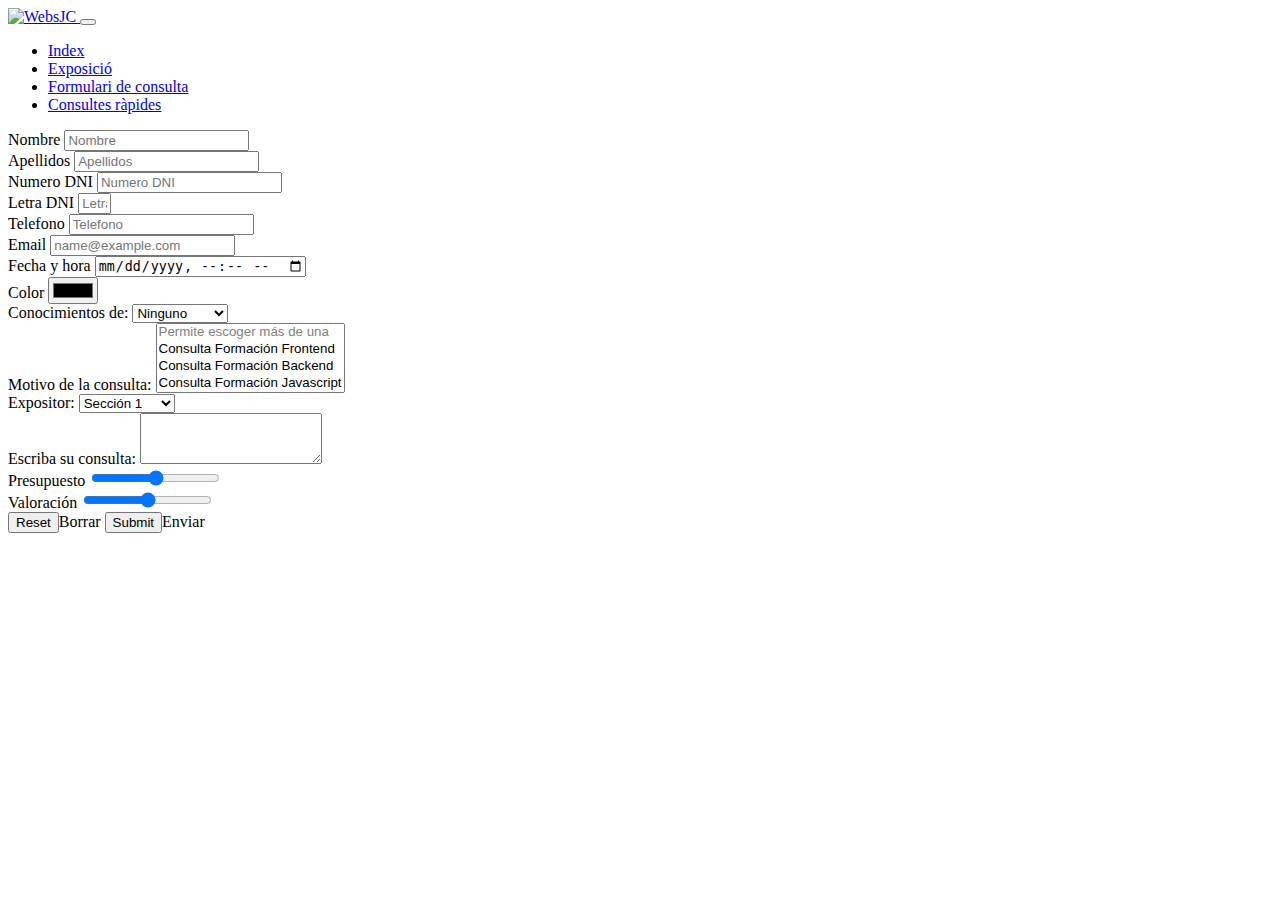
==== form.html @ e809db06 "Primer Commit" ====
<!-- @autor Jose Conesa Botia -->
<!doctype html>
<html lang="es">

<head>
    <meta charset="utf-8">
    <meta name="viewport" content="width=device-width, initial-scale=1, shrink-to-fit=no">
    <meta name="description" content="">
    <meta name="author" content="">
    <link rel="icon" href="/docs/4.0/assets/img/favicons/favicon.ico">

    <title>FrontEnd Opensource Developer - 1er Modul - Form</title>


    <link href="https://cdn.jsdelivr.net/npm/bootstrap@5.2.1/dist/css/bootstrap.min.css" rel="stylesheet"
        integrity="sha384-iYQeCzEYFbKjA/T2uDLTpkwGzCiq6soy8tYaI1GyVh/UjpbCx/TYkiZhlZB6+fzT" crossorigin="anonymous">

    <link href="assets/styles.css" rel="stylesheet">
</head>

<body>
    <main class="wrapper">


        <header class="coorp">

            <nav class="navbar navbar-expand-lg">

                <div class="container-fluid">
                    <a class="navbar-brand" href="#">
                        <img src="https://websjc.com/wp-content/uploads/2019/05/logonou.png" alt="WebsJC" width="164"
                            height="100">
                    </a>



                    <button class="navbar-toggler" type="button" data-bs-toggle="collapse"
                        data-bs-target="#navbarNavDropdown" aria-controls="navbarNavDropdown" aria-expanded="false"
                        aria-label="Toggle navigation">
                        <span class="navbar-toggler-icon"></span>
                    </button>
                    <div class="collapse navbar-collapse" id="navbarNavDropdown">
                        <ul class="navbar-nav ">
                            <li class="nav-item">
                                <a class="nav-link" href="index.html">Index</a>
                            </li>
                            <li class="nav-item">
                                <a class="nav-link" href="expositor.html">Exposició</a>
                            </li>
                            <li class="nav-item">
                                <a class="nav-link active" aria-current="page" href="form.html">Formulari de consulta</a>
                            </li>
                            <li class="nav-item">
                                <a class="nav-link" href="form2.html">Consultes ràpides</a>
                            </li>

                        </ul>
                    </div>
                </div>
            </nav>
        </header>
        <section class="container-fluid" role="main">
            

                <div class="content">
                    <div class="container-fluid module-grid"  id="top_cont">
                        <div class="row">
                            
                            <div class="col-md-12 col-md-6 bg-light">
                                <div class="box row">
                                    <article class="article col-md-12">
                                        <form action="received.html" method="get">
                                            <div class="row mx-auto">
                                                <div class="col form-group">
                                                    <label for="nombre">Nombre</label>
                                                    <input id="nombre" name="nombre" type="text" class="form-control" placeholder="Nombre" pattern="^([A-Za-z]+[,.]?[ ]?|[A-Za-z]+['-]?)+$">
                                                    <input type="hidden" readonly="" name="oculto" value="111"/>
                                                </div>
                                                <div class="col form-group">
                                                    <label for="apellidos">Apellidos</label>
                                                  <input id="apellidos" name="apellidos" type="text" class="form-control" placeholder="Apellidos" pattern="^([A-Za-z]+[,.]?[ ]?|[A-Za-z]+['-]?)+$">
                                                </div>
                                            </div>
                                            <div class="row mx-auto">
                                                <div class="col form-group">
                                                    <label for="dniN">Numero DNI</label>
                                                  <input id="dniN" name="dniN" type="number" class="form-control" placeholder="Numero DNI" size="9" maxlength="8" pattern="(([X-Z]{1})([-]?)(\d{7})([-]?)([A-Z]{1}))|((\d{8})([-]?)">
                                                </div>
                                                <div class="col form-group">
                                                    <label for="dniL">Letra DNI</label>
                                                  <input id="dniL" name="dniL" type="text" class="form-control" placeholder="Letra DNI" size="1" maxlength="1" pattern="([A-Z]{1}))">
                                                </div>
                                            </div>
                                            <div class="row mx-auto">
                                                <div class="col form-group">
                                                    <label for="telefono">Telefono</label>
                                                  <input id="telefono" name="telefono" type="tel" class="form-control" placeholder="Telefono" pattern="\([0-9]{3}\) [0-9]{3}[ -][0-9]{4}">
                                                </div>
                                                <div class="col form-group">
                                                    <label for="email">Email</label>
                                                    <input type="email" name="email" class="form-control" id="email" placeholder="name@example.com" pattern="[a-z0-9._%+-]+@[a-z0-9.-]+\.[a-z]{2,}$">
                                                </div>
                                            </div>
                                            <div class="row mx-auto">
                                                <div class="col form-group">
                                                    <label for="tiempo">Fecha y hora</label>
                                                    <input type="datetime-local" name="tiempo" class="form-control" id="tiempo" placeholder="Fecha y hora">
                                                </div>
                                                <div class="col form-group">
                                                    <label for="color">Color</label>
                                                    <input type="color" name="color" class="form-control" id="color" placeholder="color">
                                                </div>
                                            </div>
                                            <div class="form-group">
                                              <label for="conocimientos">Conocimientos de:</label>
                                              <select class="form-control" id="conocimientos" name="conocimientos">
                                                <option disabled> escoger una</option>
                                                <option value="0">Ninguno</option>
                                                <option value="1">Principiante</option>
                                                <option value="2">Medio</option>
                                                <option value="3">Experto</option>
                                              </select>
                                            </div>
                                            <div class="form-group">
                                              <label for="motivo">Motivo de la consulta: </label>
                                              <select multiple class="form-control" id="motivo" name="motivo">
                                                <option disabled> Permite escoger más de una</option>
                                                <option>Consulta Formación Frontend</option>
                                                <option>Consulta Formación Backend</option>
                                                <option>Consulta Formación Javascript</option>
                                                <option>Consulta Formación Php</option>
                                              </select>
                                            </div>
                                            <div class="form-group">
                                                <label for="idiomas">Expositor:</label>
                                                <select class="form-control" id="idiomas" name="idiomas" autocomplete="on">
                                                  <option disabled> escoger uno</option>
                                                  <option value="1">Sección 1</option>
                                                  <option value="2">Sección 2</option>
                                                  <option value="3">Sección 3</option>
                                                  <option value="4">Sección 4</option>
                                                  <option value="5">Sección 5</option>
                                                  </select>
                                              </div>
                                            <div class="form-group">
                                              <label for="consulta_text">Escriba su consulta:</label>
                                              <textarea class="form-control" id="consulta_text" name="consulta_text" rows="3"></textarea>
                                            </div>
                                            <div class="row mx-auto">
                                                <div class="col form-group">
                                                    <label for="presupuesto" class="form-label">Presupuesto</label>
                                                    <input type="range" class="form-range" id="presupuesto" name="presupuesto" min="0" max="1000" step="0.5">
                                                </div>
                                                <div class="col form-group">
                                                    <label for="valoracion" class="form-label">Valoración</label>
                                                    <input type="range" class="form-range" id="valoracion" name="valoracion" min="1" max="5" step="1">
                                                </div>
                                            </div>
                                          
                                            <input type="reset" class="btn btn-danger">Borrar</input>
                                            <input type="submit" class="btn btn-primary">Enviar</input>
                                          </form>
                                        </article>
                                </div>
                            </div>
                        </div>
                    </div>
                </div>
            

        </section>
    </main>
    <script src="https://cdn.jsdelivr.net/npm/bootstrap@5.2.1/dist/js/bootstrap.bundle.min.js"
        integrity="sha384-u1OknCvxWvY5kfmNBILK2hRnQC3Pr17a+RTT6rIHI7NnikvbZlHgTPOOmMi466C8"
        crossorigin="anonymous"></script>
    <script src="https://cdn.jsdelivr.net/npm/@popperjs/core@2.11.6/dist/umd/popper.min.js"
        integrity="sha384-oBqDVmMz9ATKxIep9tiCxS/Z9fNfEXiDAYTujMAeBAsjFuCZSmKbSSUnQlmh/jp3"
        crossorigin="anonymous"></script>
    <script src="https://cdn.jsdelivr.net/npm/bootstrap@5.2.1/dist/js/bootstrap.min.js"
        integrity="sha384-7VPbUDkoPSGFnVtYi0QogXtr74QeVeeIs99Qfg5YCF+TidwNdjvaKZX19NZ/e6oz"
        crossorigin="anonymous"></script>
</body>

</html>
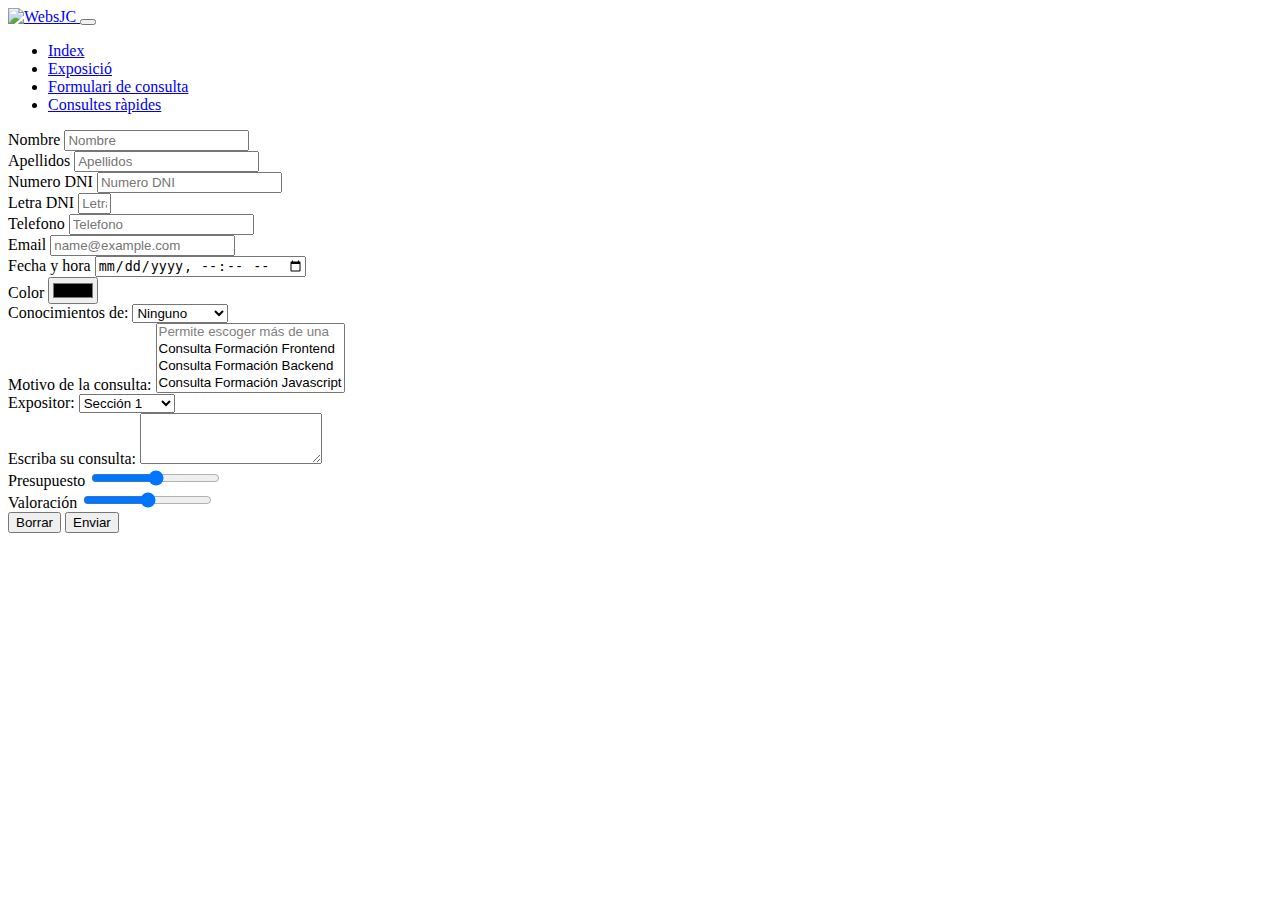
==== commit 6a913f46: "Update form.html" ====
--- a/form.html
+++ b/form.html
@@ -157,8 +157,8 @@
                                                 </div>
                                             </div>
                                           
-                                            <input type="reset" class="btn btn-danger">Borrar</input>
-                                            <input type="submit" class="btn btn-primary">Enviar</input>
+                                            <button type="reset" class="btn btn-danger">Borrar</button>
+                                            <button type="submit" class="btn btn-primary">Enviar</button>
                                           </form>
                                         </article>
                                 </div>
